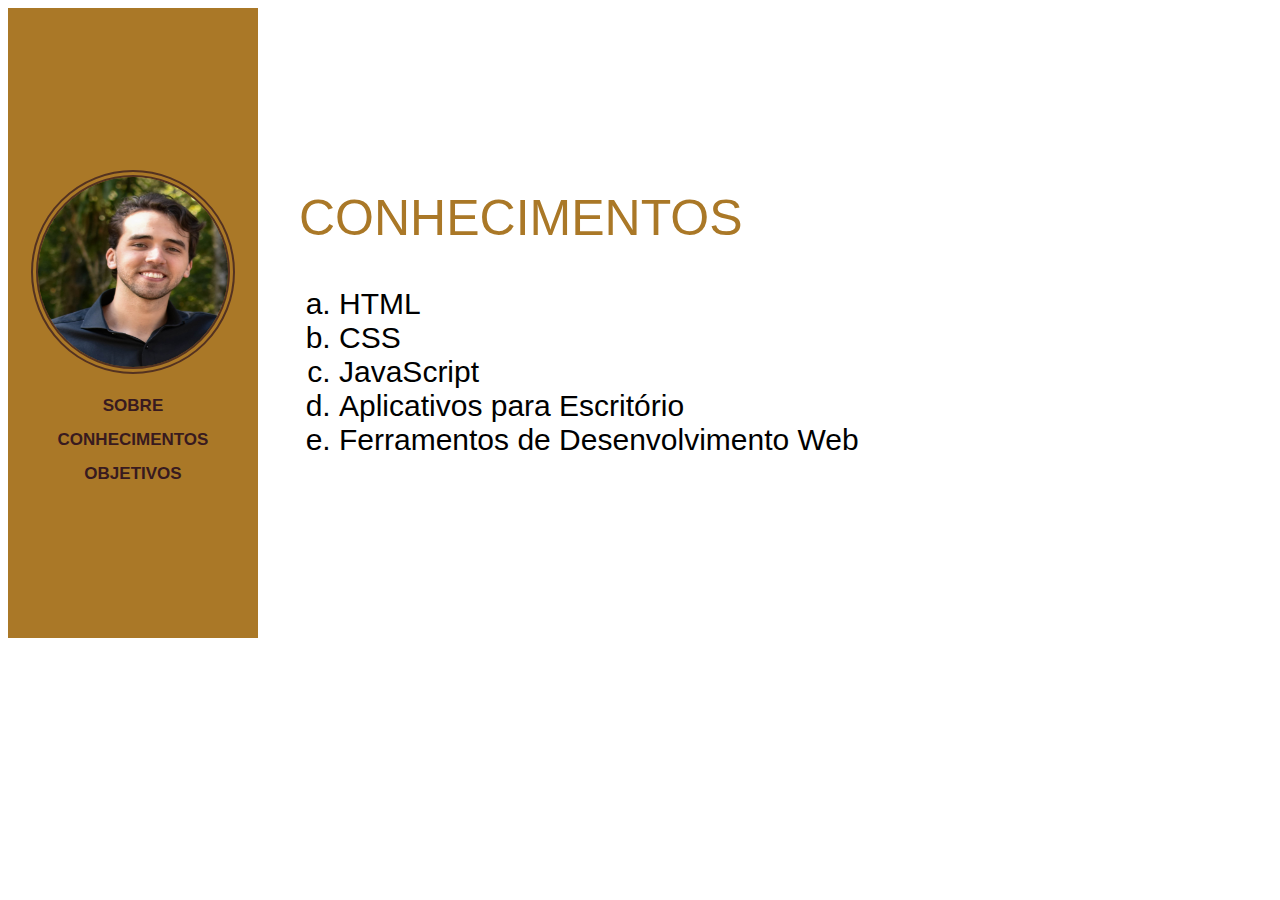
==== conhecimentos.html @ b5913b23 "V0" ====
<!DOCTYPE html>
<html lang="en">
<head>
    <meta charset="UTF-8">
    <meta http-equiv="X-UA-Compatible" content="IE=edge">
    <meta name="viewport" content="width=device-width, initial-scale=1.0">
    <title>Currículo - Conhecimentos</title>
    <link rel="stylesheet" href="./css/styles.css">
</head>
<body>
    <main class="container">
        <div class="navegação">
            <img id="foto-perfil" src="./images/avatar.jpg" alt="foto-de-perfil">
            <a class="páginas" href="./index.html"><h4>SOBRE</h4></a>
            <a class="páginas" href="./conhecimentos.html"><h4>CONHECIMENTOS</h4></a>
            <a class="páginas" href="./obetivos.html"><h4>OBJETIVOS</h4></a>
        </div>

        <div class="conteúdo">
            <h1 style="color: rgb(170, 120, 39); font-size: 50px; margin: 20px; font-weight: 400;">CONHECIMENTOS</h1>
            <ol class="lista-conhecimentos" type="a">
                <li>HTML</li>
                <li>CSS</li>
                <li>JavaScript</li>
                <li>Aplicativos para Escritório</li>
                <li>Ferramentos de Desenvolvimento Web</li> 
            </ol>
</body>
</html>
---- css/styles.css ----
a {
    text-decoration: none;
    font-size: 10px;
    color: rgb(56, 26, 31);
    font-family: 'Lucida Sans', 'Lucida Sans Regular', 'Lucida Grande', 
    'Lucida Sans Unicode', Geneva, Verdana, sans-serif;
}

h1 {
    font-size: 75px;
    font-family: 'Segoe UI', Tahoma, Geneva, Verdana, sans-serif;
    margin: 0%;
}

h2 {
    font-size: 20px;
    font-family: 'Segoe UI', Tahoma, Geneva, Verdana, sans-serif;
    margin: 0%;
}

h3 {
    font-size: 16px;
    font-family: Verdana, Geneva, Tahoma, sans-serif;
    font-weight: lighter;
}

h4 {
    font-family: 'Lucida Sans', 'Lucida Sans Regular', 'Lucida Grande', 'Lucida Sans Unicode', Geneva, Verdana, sans-serif;
    font-size: 17px;
    text-align: center;
    margin: 7px;
    padding: 0%;
    border: 0ch;   
}

.cor-titulo {
    color: rgb(170, 120, 39);
}

.container {
    display: flex;
    margin: 0%;
    padding: 0%;
}

.container-horizontal {
    align-items: center;
    justify-items: center;
    display: flex;
    flex-direction: row;
    justify-content: left;
}

.navegação {
    width: 250px;
    height: 630px;
    background-color: rgb(170, 120, 39);
    align-items: center;
    justify-content: center;
    display: flex; 
    flex-direction: column;
}

.conteúdo {
    margin: 20px;
    padding: 1px;
    align-items: left;
    justify-content: center;
    flex-direction: column;
    display: flex;
}

#foto-perfil {
    width: 190px;
    height: 190px;
    border-radius: 100%;
    image-rendering: auto;
    border: 7px;
    border-style: double;
    border-color: rgba(56, 26, 31, 0.753);
    margin: 15px;
}

.páginas :hover {
    color: white;
}

.icones {
    border-radius: 50%;
    height: 45px;
    width: 45px;
    background: transparent;
    margin: 15px;
}

.lista-conhecimentos {
    font-family: 'Lucida Sans', 'Lucida Sans Regular', 'Lucida Grande', 'Lucida Sans Unicode', Geneva, Verdana, sans-serif;
    font-size: 30px;
    font-weight: 200;
    margin: 20px;
}

.lista-objetivos {
    font-family: 'Lucida Sans', 'Lucida Sans Regular', 'Lucida Grande', 'Lucida Sans Unicode', Geneva, Verdana, sans-serif;
    font-size: 30px;
    font-weight: lighter;
    margin: 20px;
    
}
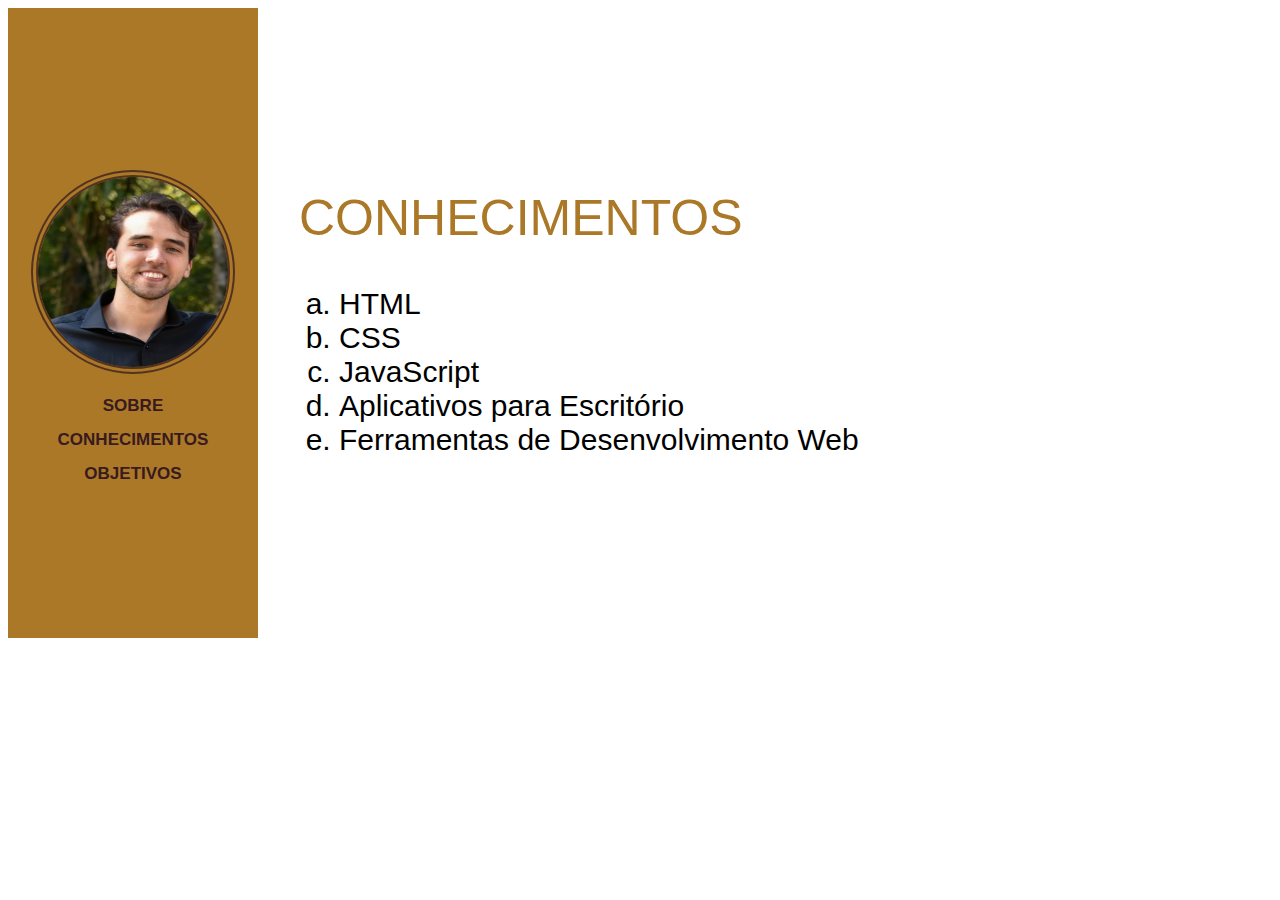
==== commit f41e5eb9: "V01" ====
--- a/conhecimentos.html
+++ b/conhecimentos.html
@@ -23,7 +23,7 @@
                 <li>CSS</li>
                 <li>JavaScript</li>
                 <li>Aplicativos para Escritório</li>
-                <li>Ferramentos de Desenvolvimento Web</li> 
+                <li>Ferramentas de Desenvolvimento Web</li> 
             </ol>
 </body>
 </html>